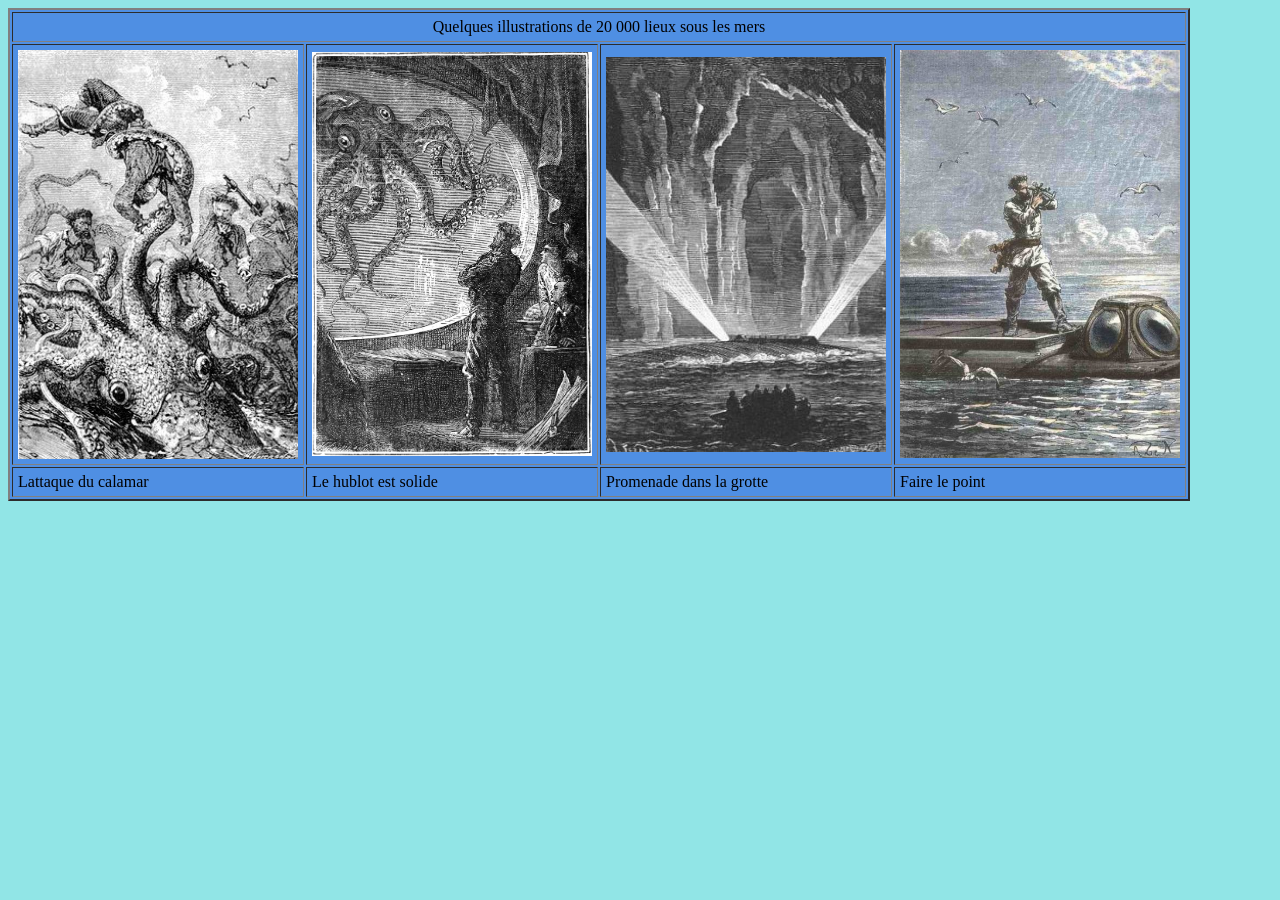
==== index.html @ 75d5fa95 "Update index.html" ====
<!DOCTYPE>
<html>
  <head>
    <title>Ma premiere page moche</title>
    <style type="text/css">
      body { 
        background-color: #91E5E6;
      }
      img {
        width:280px
      }
    </style>
  </head>
  <body>
    <table border="2" width="90%" cellpadding="5px" bgcolor="4F8FE3">
      <tr>
        <td align="center" bgcolor="4F8FE3" colspan="4">Quelques illustrations de 20 000 lieux sous les mers</td>
      </tr>
      <tr>
        <td align="center" width="280" ><img src="Attaque-du-calamar.jpg"></td>
        <td align="center" width="280"><img src="calamar-grand-dessin.jpg"></td>
        <td align="center" width="280"><img src="Dans_la_grotte.jpg"></td>
        <td align="center" width="280"><img src="Capitaine_nemo.jpg"></td>
      </tr>
      <tr>
        <td rowspan="2">Lattaque du calamar</td>
        <td rowspan="2">Le hublot est solide</td>
        <td rowspan="2">Promenade dans la grotte</td>
        <td rowspan="2">Faire le point</td>
      </tr>
     </table>
  </body>
</html>
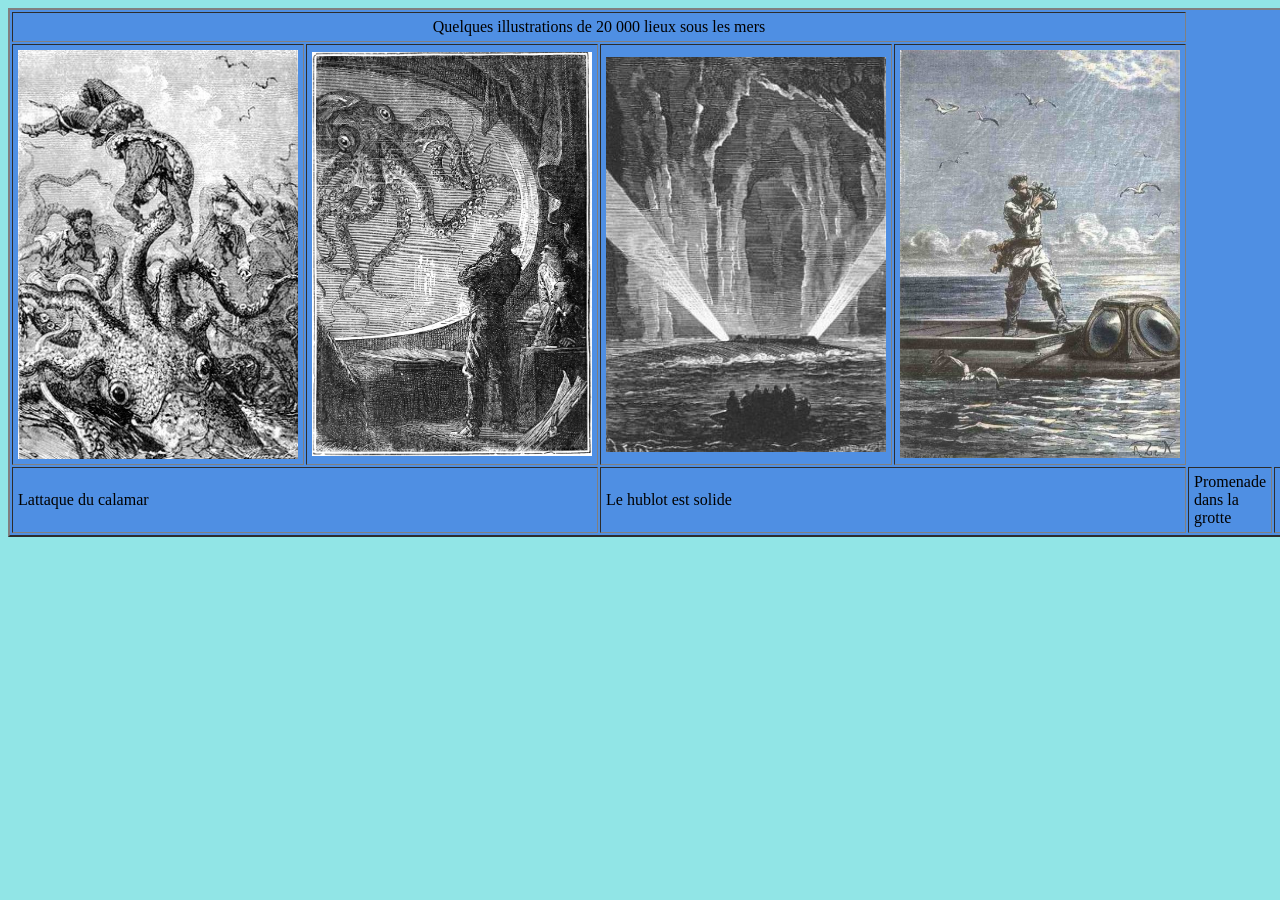
==== commit 37d7dbb9: "Update index.html" ====
--- a/index.html
+++ b/index.html
@@ -23,10 +23,10 @@
         <td align="center" width="280"><img src="Capitaine_nemo.jpg"></td>
       </tr>
       <tr>
-        <td rowspan="2">Lattaque du calamar</td>
-        <td rowspan="2">Le hublot est solide</td>
-        <td rowspan="2">Promenade dans la grotte</td>
-        <td rowspan="2">Faire le point</td>
+        <td colspan="2">Lattaque du calamar</td>
+        <td colspan="2">Le hublot est solide</td>
+        <td colspan="2">Promenade dans la grotte</td>
+        <td colspan="2">Faire le point</td>
       </tr>
      </table>
   </body>
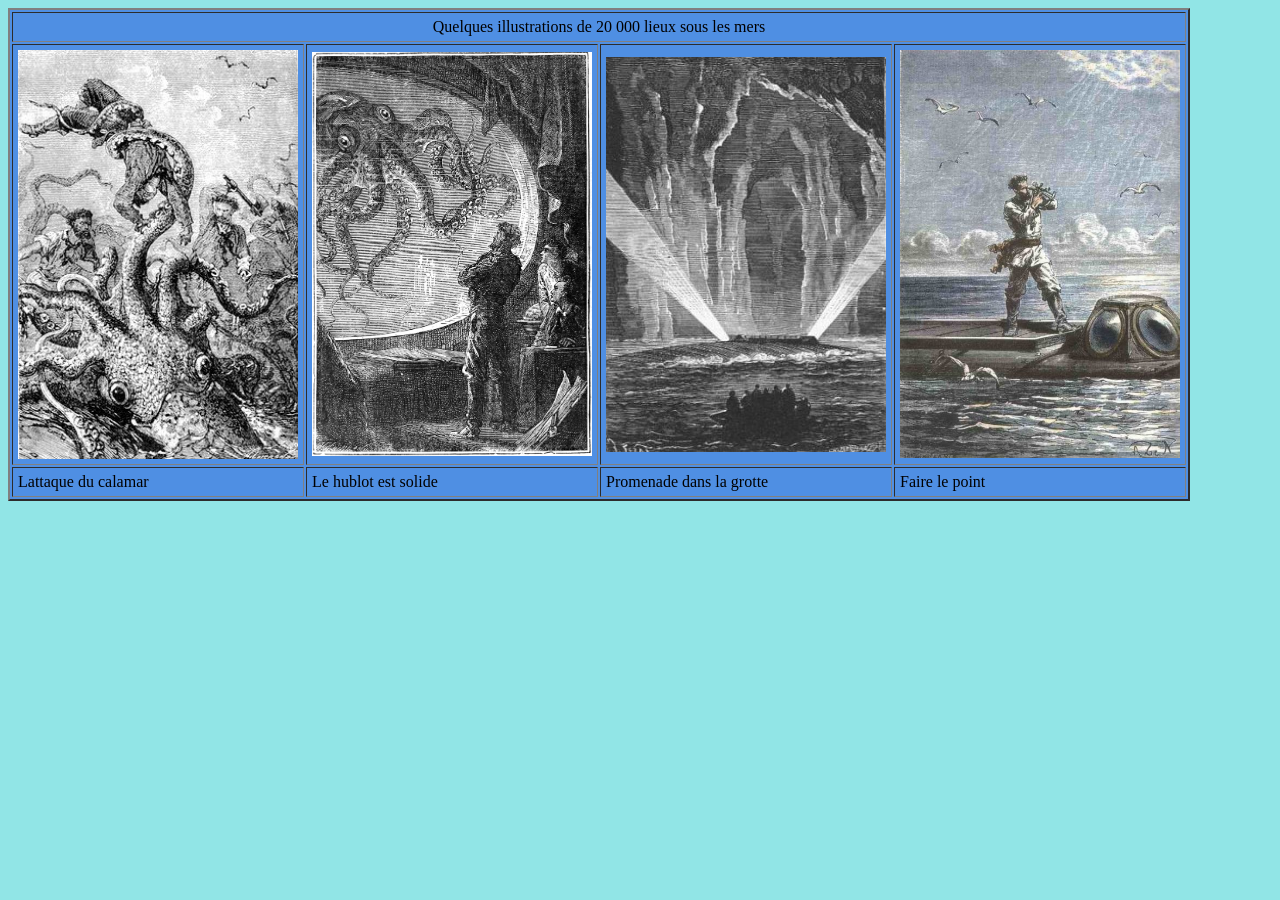
==== commit 6614be90: "Update index.html" ====
--- a/index.html
+++ b/index.html
@@ -23,10 +23,10 @@
         <td align="center" width="280"><img src="Capitaine_nemo.jpg"></td>
       </tr>
       <tr>
-        <td colspan="2">Lattaque du calamar</td>
-        <td colspan="2">Le hublot est solide</td>
-        <td colspan="2">Promenade dans la grotte</td>
-        <td colspan="2">Faire le point</td>
+        <td rowspan="2">Lattaque du calamar</td>
+        <td rowspan="2">Le hublot est solide</td>
+        <td rowspan="2">Promenade dans la grotte</td>
+        <td rowspan="2">Faire le point</td>
       </tr>
      </table>
   </body>
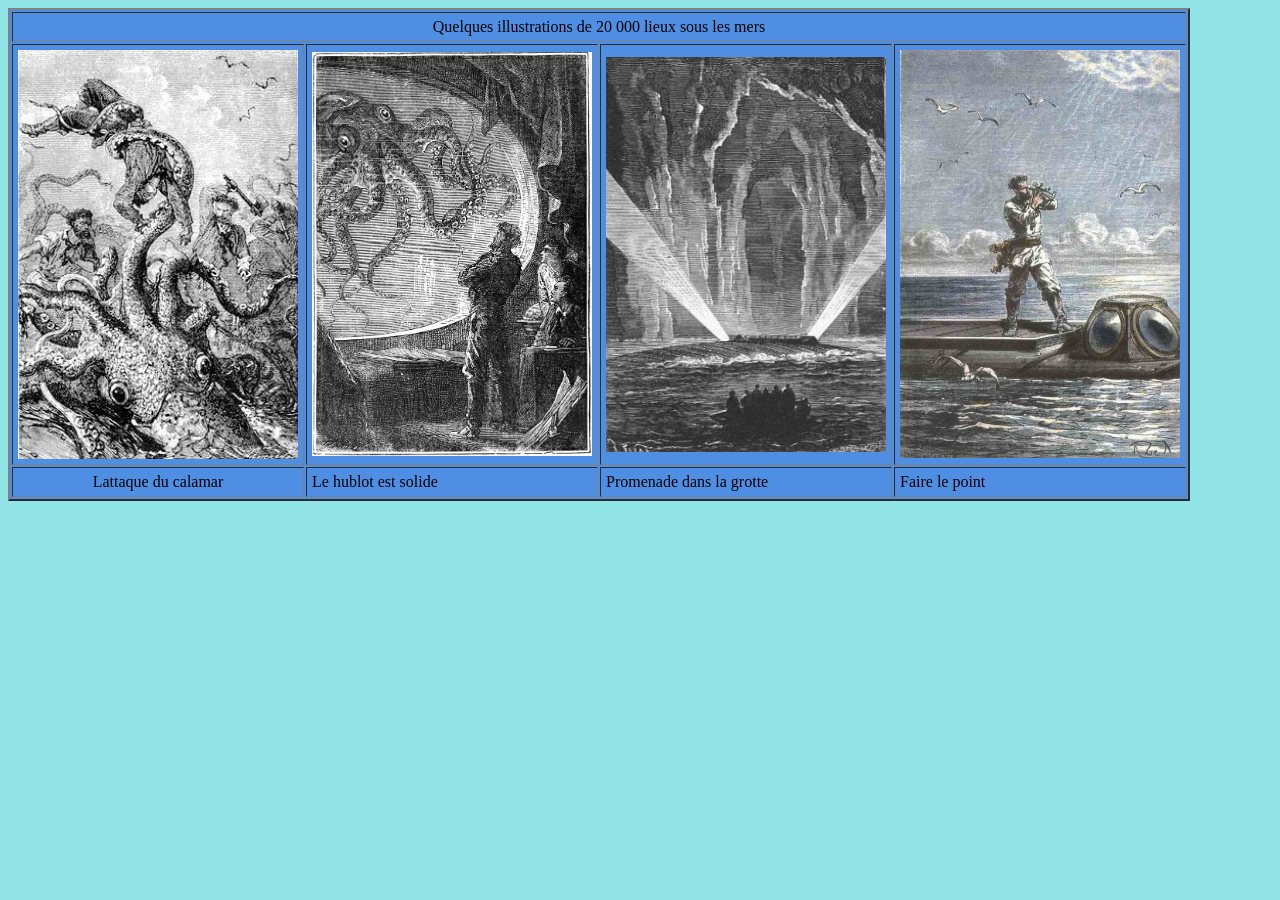
==== commit f758ceaa: "Update index.html" ====
--- a/index.html
+++ b/index.html
@@ -23,10 +23,10 @@
         <td align="center" width="280"><img src="Capitaine_nemo.jpg"></td>
       </tr>
       <tr>
-        <td rowspan="2">Lattaque du calamar</td>
-        <td rowspan="2">Le hublot est solide</td>
-        <td rowspan="2">Promenade dans la grotte</td>
-        <td rowspan="2">Faire le point</td>
+        <td align="center" rowspan="3">Lattaque du calamar</td>
+        <td rowspan="3">Le hublot est solide</td>
+        <td rowspan="3">Promenade dans la grotte</td>
+        <td rowspan="3">Faire le point</td>
       </tr>
      </table>
   </body>
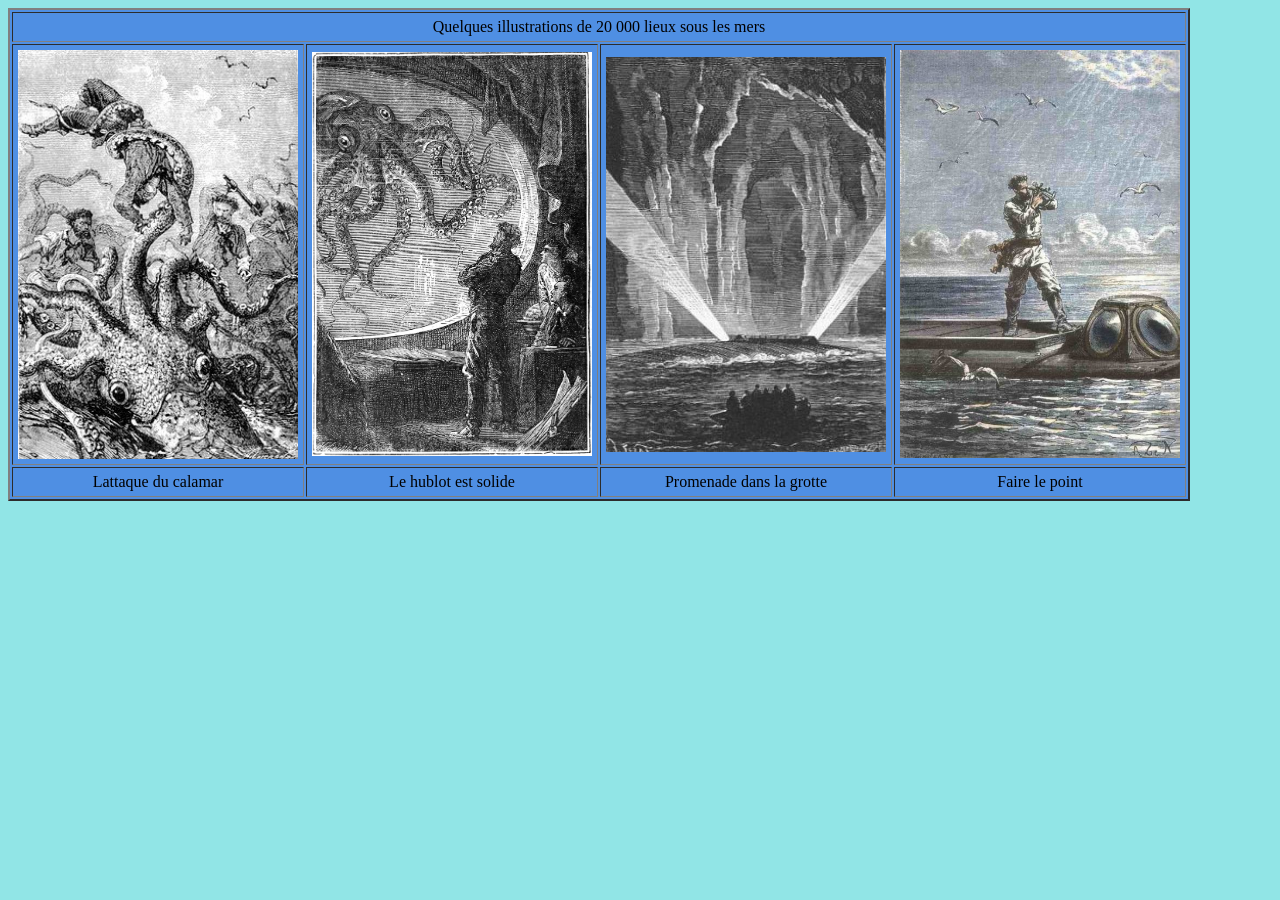
==== commit 92e66fa8: "Update index.html" ====
--- a/index.html
+++ b/index.html
@@ -24,9 +24,9 @@
       </tr>
       <tr>
         <td align="center" rowspan="3">Lattaque du calamar</td>
-        <td rowspan="3">Le hublot est solide</td>
-        <td rowspan="3">Promenade dans la grotte</td>
-        <td rowspan="3">Faire le point</td>
+        <td align="center" rowspan="3">Le hublot est solide</td>
+        <td align="center" rowspan="3">Promenade dans la grotte</td>
+        <td align="center" rowspan="3">Faire le point</td>
       </tr>
      </table>
   </body>
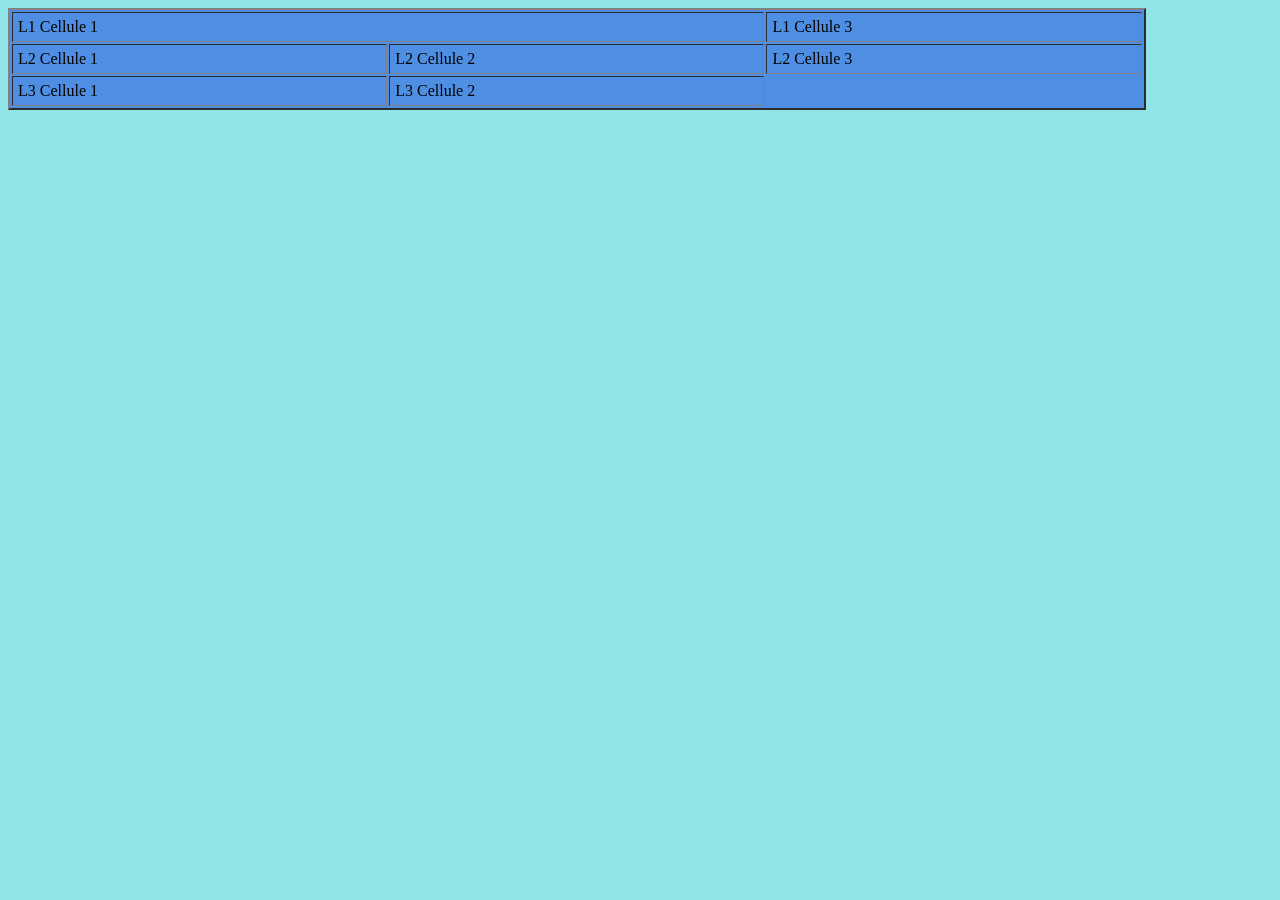
==== commit 252d90c8: "Rename index2.html to index.html" ====
--- a/index.html
+++ b/index.html
@@ -1,7 +1,7 @@
 <!DOCTYPE>
 <html>
   <head>
-    <title>Ma premiere page moche</title>
+    <title>Ma deuxieme page moche</title>
     <style type="text/css">
       body { 
         background-color: #91E5E6;
@@ -14,19 +14,17 @@
   <body>
     <table border="2" width="90%" cellpadding="5px" bgcolor="4F8FE3">
       <tr>
-        <td align="center" bgcolor="4F8FE3" colspan="4">Quelques illustrations de 20 000 lieux sous les mers</td>
+        <td colspan="2">L1 Cellule 1</td>
+        <td>L1 Cellule 3</td>
       </tr>
       <tr>
-        <td align="center" width="280" ><img src="Attaque-du-calamar.jpg"></td>
-        <td align="center" width="280"><img src="calamar-grand-dessin.jpg"></td>
-        <td align="center" width="280"><img src="Dans_la_grotte.jpg"></td>
-        <td align="center" width="280"><img src="Capitaine_nemo.jpg"></td>
+        <td>L2 Cellule 1</td>
+        <td>L2 Cellule 2</td>
+        <td>L2 Cellule 3</td>
       </tr>
       <tr>
-        <td align="center" rowspan="3">Lattaque du calamar</td>
-        <td align="center" rowspan="3">Le hublot est solide</td>
-        <td align="center" rowspan="3">Promenade dans la grotte</td>
-        <td align="center" rowspan="3">Faire le point</td>
+        <td>L3 Cellule 1</td>
+        <td>L3 Cellule 2</td>
       </tr>
      </table>
   </body>
